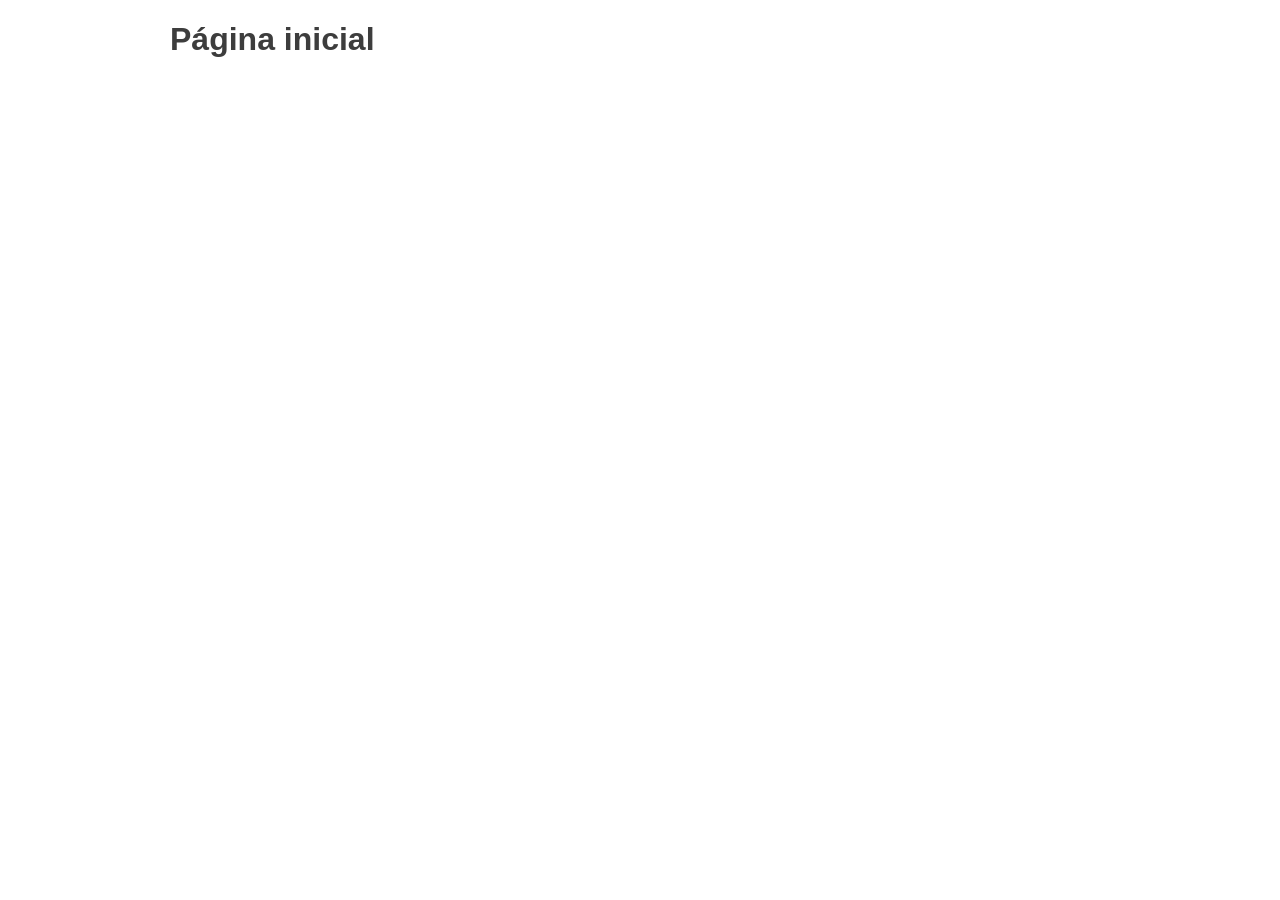
==== index.html @ 9373f806 "TwoE99.github.io" ====
<!DOCTYPE html>
<html lang="pt-BR">
    <head>
        <meta charset="utf-8">
        <title>
            Dead Kennedys | Pagina inicial
        </title>
        <link href="logo.jpg" rel="icon">
        <link rel="stylesheet" href="sobre.css">
    </head>
    <body>
        <h1>Página inicial</h1>
    </body>
</html>
---- sobre.css ----
body {
    font-family: "Helvetica", "Lucida Grande", sans-serif;
    color: #3d3d3d;

    width: 940px;
    margin-left: auto;
    margin-right: auto;
}

.titulo{
    background-color: #ffffff;
    padding: 10px;
    font-size: 32px;
}

.subtitulo {
    border-bottom: 2px solid black;
}

figure {
    margin: 30px;
    padding: 15px;

    text-align: center;
    background-color: whitesmoke;
    border: 1px solid lightgrey;
}

img {
    width: 100px;
    margin-left: auto;
    margin-right: auto;
}

figure img {
    width: 100%;
}

.matriz-empresa {

}

.contato__subtitulo {
    display:inline;
}

.contato__info{
    margin: 16px 0 24px;
    padding-left 32px;
}
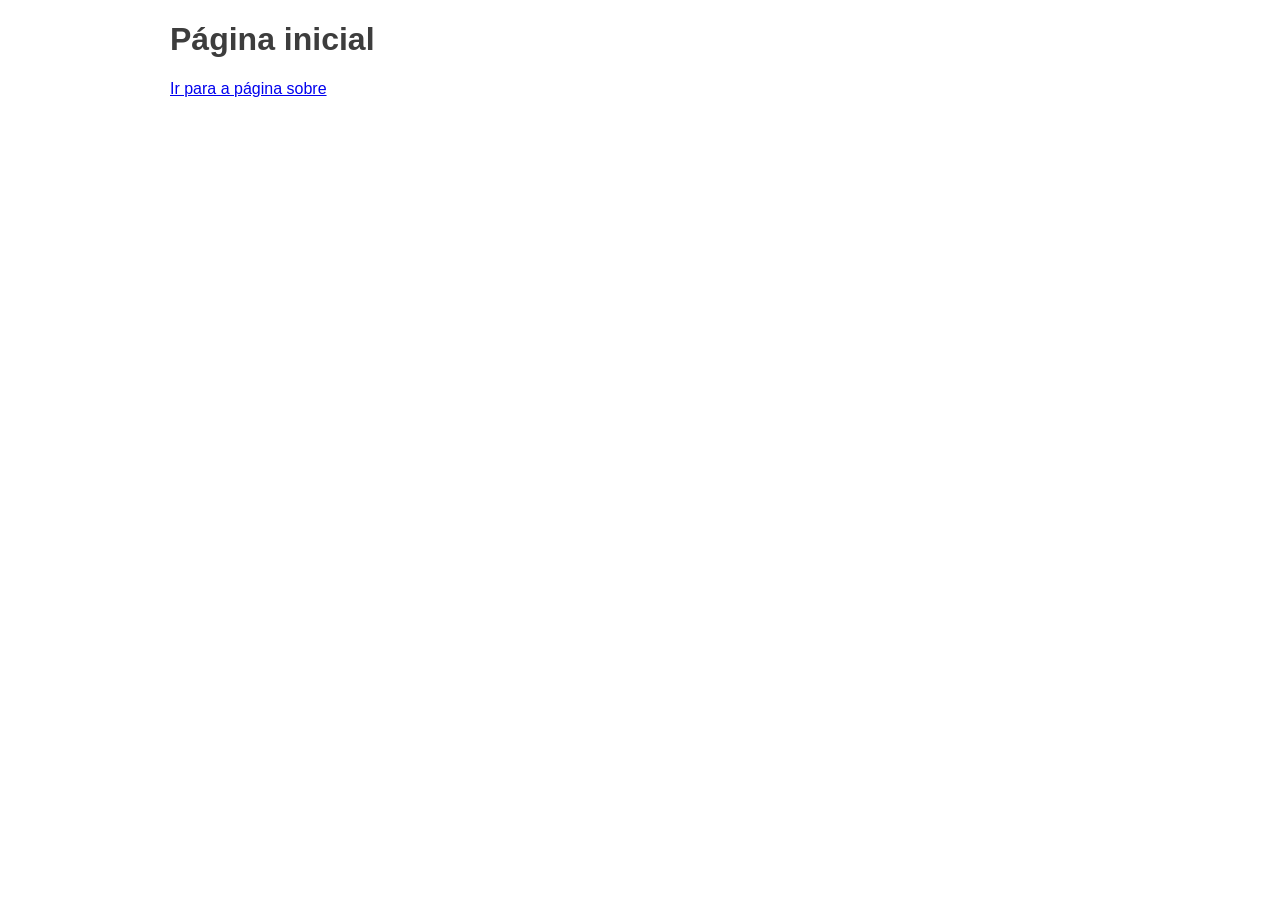
==== commit 9b7628af: "Update index.html" ====
--- a/index.html
+++ b/index.html
@@ -10,5 +10,6 @@
     </head>
     <body>
         <h1>Página inicial</h1>
+        <a href="sobre.html">Ir para a página sobre</a>
     </body>
 </html>
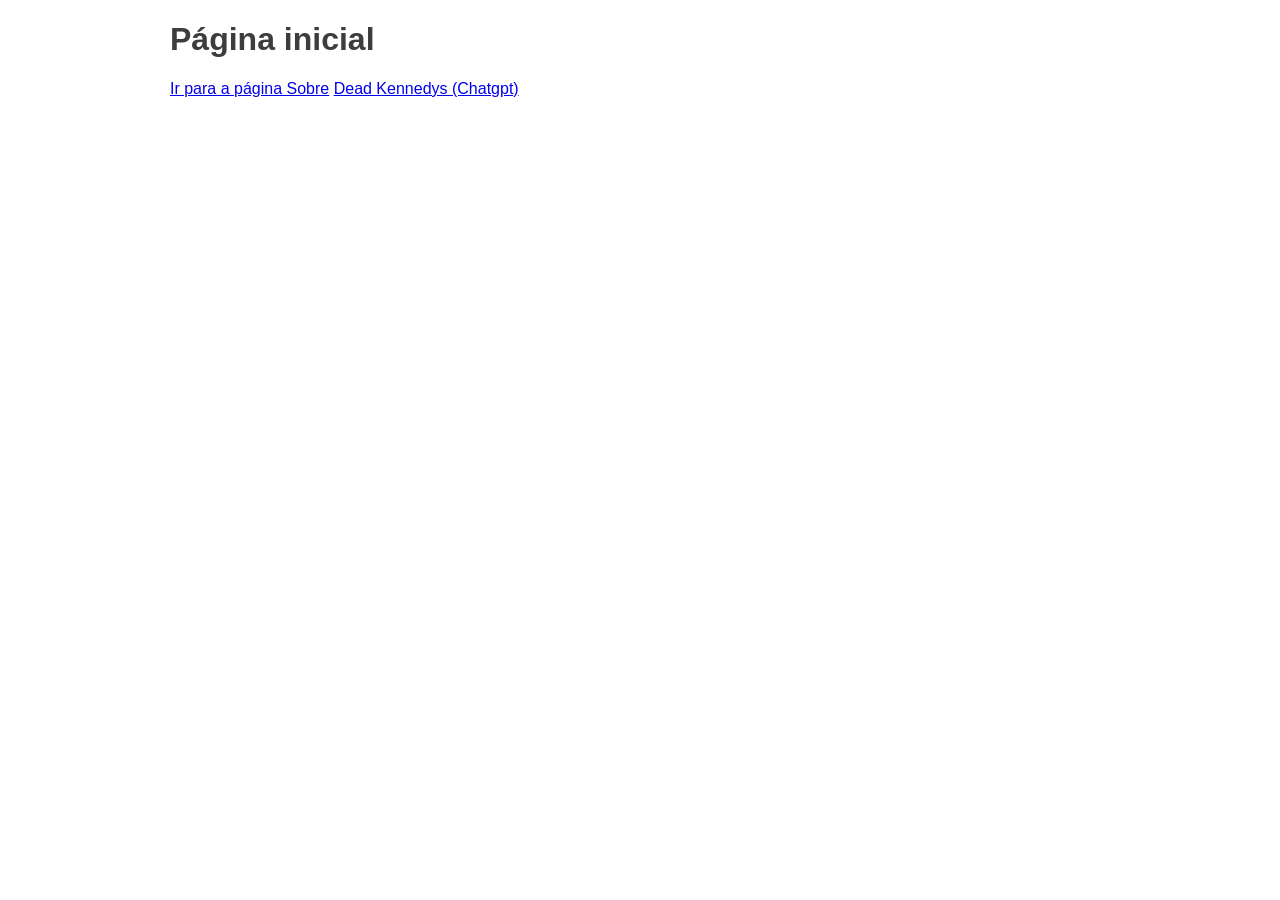
==== commit 6c771ece: "Update index.html" ====
--- a/index.html
+++ b/index.html
@@ -10,6 +10,7 @@
     </head>
     <body>
         <h1>Página inicial</h1>
-        <a href="sobre.html">Ir para a página sobre</a>
+        <a href="sobre.html">Ir para a página Sobre</a>
+        <a href="dead_kennedys_homepage.html">Dead Kennedys (Chatgpt)</a>
     </body>
 </html>
